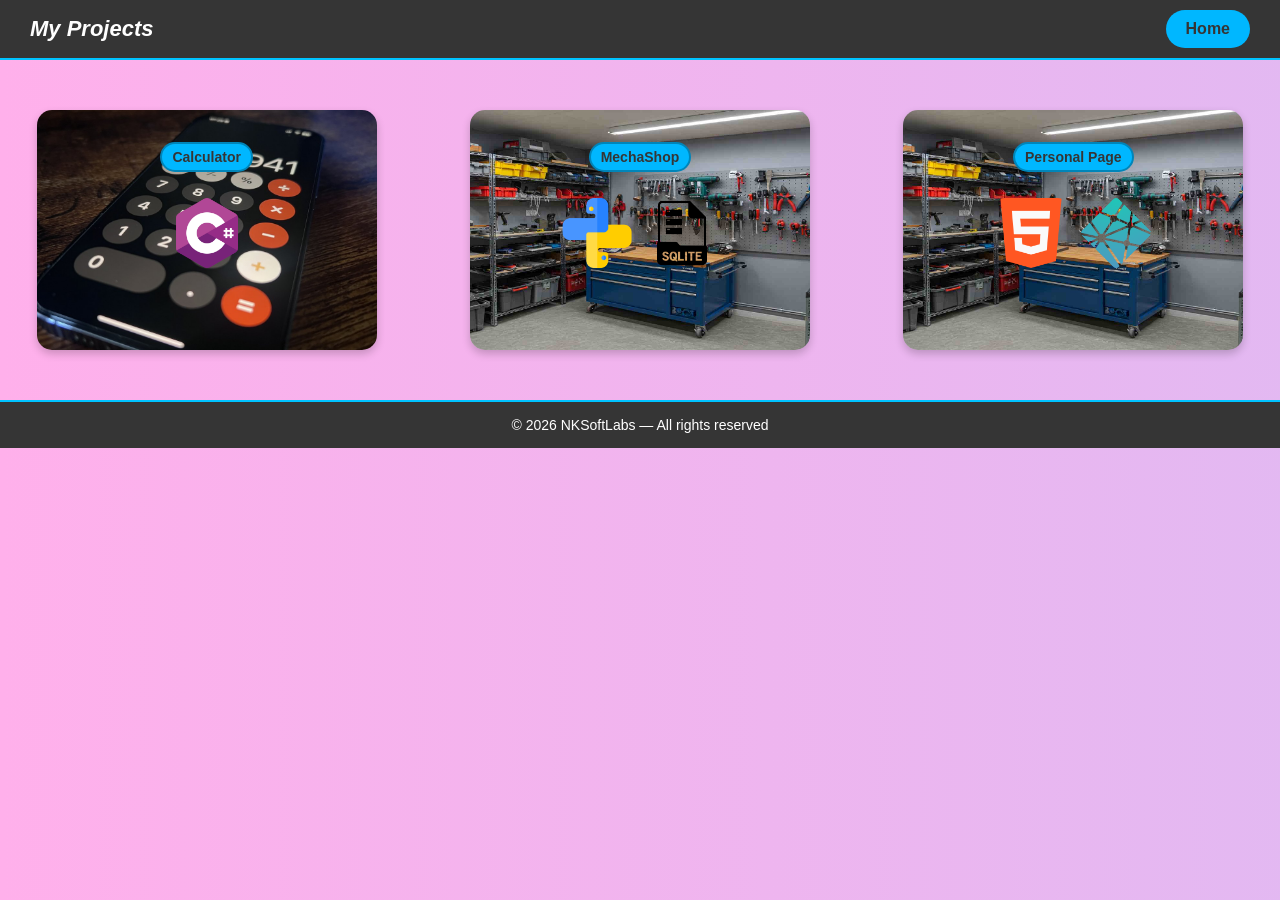
==== projects.html @ 2c43e109 "commit" ====
<!DOCTYPE html>
<html lang="en">
<head>
    <meta charset="UTF-8">
    <meta name="viewport" content="width=device-width, initial-scale=1.0">
    <title>Projects</title>
    <link rel="stylesheet" href="CSS/styles.css">
</head>
<body>
    <header>
    <div class="top-bar">
        <h1><em>My Projects</em></h1>
        <a href="index.html" class="btn-cv">Home</a>
    </div>
    </header>

    <div class="projects-container">
        
        <div class="box-project" style="background-image: url('IMG/calculator.jpg');">
            <a href="Calculator.html" class="box-link">
            <h2 class="blue">Calculator</h2>
            <div class="languages-box">
                <ul>
                <li><img src="IMG/csharp.png" alt="C#"></li>
                </ul>
            </div>
            </a>
        </div>

        <div class="box-project" style="background-image: url('IMG/tools.jpg');">
            <a href="Mechashop.html" class="box-link">
            <h2 class="blue">MechaShop</h2>
            <div class="languages-box">
                <ul>
                <li><img src="IMG/piton.png" alt="Python"></li>
                <li><img src="IMG/SQLite.png" alt="SQLite"></li>
                </ul>
            </div>
            </a>
        </div>

        <div class="box-project" style="background-image: url('IMG/tools.jpg');">
            <a href="ProfessionalProfile.html" class="box-link">
            <h2 class="blue">Personal Page</h2>
            <div class="languages-box">
                <ul>
                <li><img src="IMG/html.png" alt="HTML"></li>
                <li><img src="IMG/netlify.png" alt="Netlify"></li>
                </ul>
            </div>
            </a>
        </div>
    </div>


</body>
<footer>
        <p>&copy; 2026 NKSoftLabs — All rights reserved</p>
</footer>
</html>
---- CSS/styles.css ----
/* Background colors */
@keyframes gradientMove {
    0% { background-position: 0% 50%; }
    50% { background-position: 100% 50%; }
    100% { background-position: 0% 50%; }
}

body {
    background: linear-gradient(270deg, #ffffff, #abc9ff, #ffb0eb);
    background-size: 600% 600%;
    animation: gradientMove 15s ease infinite;
}


/* Style for H2s */
h2 {
    display: inline-block;
    padding: 5px 10px;
    border: 2px solid;
    border-radius: 25px;
    font-family: Arial, sans-serif;
    font-size: 14px;
}

/* Color Variants */
h2.yellow {
    border-color: #bdc014;
    background-color: #fff01e;
    color: #353535;
}

h2.blue {
    border-color: #0085b9;
    background-color: #00b7ff;
    color: #353535;
}

h2.green {
    border-color: #0aa012;
    background-color: #33d61d;
    color: #000000;
}

h2.purple {
    border-color: #8615b3;
    background-color: #9f51e7;
    color: #000000;
}

/* Header Banner */
header {
    background-color: #353535;
    padding: 10px 30px;
    color: #ffffff;
    border-bottom: 2px solid #00c3ff;
}

.top-bar {
    display: flex;
    justify-content: space-between;
    align-items: center;
}

.top-bar h1 {
    margin: 0;
    font-size: 22px;
    font-family: Arial, sans-serif;
}

/* btn-download-cv */
.btn-cv {
    background-color: #00b7ff;
    color: #353535;
    padding: 10px 20px;
    border-radius: 25px;
    text-decoration: none;
    font-weight: bold;
    transition: background-color 0.3s ease, transform 0.3s ease;
}

.btn-cv:hover {
    background-color: #00cc55;
    transform: scale(1.05);
}


/* main page styles */
body {
    font-family: Arial, sans-serif;
    margin: 0;
    padding: 0;
    background-color: rgb(255, 255, 255);
    color: rgb(0, 0, 0);
}

@keyframes blink {
    0%, 100% { opacity: 1; box-shadow: 0 0 6px #00ff66, 0 0 12px #00ff66; }
    50%       { opacity: 0.25; box-shadow: none; }
}

nav {
    display: flex;
    justify-content: center;
    margin: 20px;
}

.menu {
    list-style: none;
    margin: 0;
    padding: 8px 16px;
    display: flex;
    align-items: center;
    gap: 8px;
    background-color: #353535;
    border-radius: 70px;
}

.menu li { margin: 0; }

.name-item {
    display: flex;
    align-items: center;
    gap: 8px;
    padding: 6px 12px;
    color: #ffffff;
    font-family: Arial, sans-serif;
    font-size: 15px;
    font-weight: bold;
}

.led {
    width: 9px;
    height: 9px;
    border-radius: 50%;
    background-color: #00ff66;
    box-shadow: 0 0 6px #00ff66, 0 0 12px #00ff66;
    animation: blink 1.1s ease-in-out infinite;
    flex-shrink: 0;
}

.divider {
    width: 1px;
    height: 22px;
    background-color: rgba(255, 255, 255, 0.15);
    margin: 0 4px;
}

/* btn-images */
.btn-img {
    width: 40px;
    height: 40px;
    border-radius: 50%;
    overflow: hidden;
    display: flex;
    align-items: center;
    justify-content: center;
    background-color: transparent;
}

.btn-img img {
    width: 100%;
    height: 100%;
    object-fit: cover;
    border-radius: 50%;
    display: block;
}

.btn-img:hover img {
    transform: scale(1.1);
    transition: transform 0.2s;
}

section {
    padding: 50px;
    text-align: center;
}

/* boxes-style */

.box {
    background-color: #f0f8ff;
    border-radius: 15px;
    padding: 20px;
    width: 400px;
    margin: 50px auto;
    box-shadow: 0 4px 8px rgba(0,0,0,0.2);
    transition: transform 0.3s ease, box-shadow 0.3s ease;
}

.box:hover {
    transform: scale(1.05);
    box-shadow: 0 8px 16px rgba(0,0,0,0.3);
}

.lanjuages-box ul {
    list-style: none;
    padding: 0;
    margin: 15=px 0 0 0;
    display: flex;
    justify-content: center;
    gap: 15px;
}

.lanjuages-box ul li {
    margin-bottom: 10px;
    text-align: center;
}

.lanjuages-box img {
    width: 40px;
    height: 40px;
    object-fit: contain;
    transition: transform 0.3s ease;
    cursor: pointer;
    border-radius: 45px;
}

.lanjuages-box img:hover {
    transform: scale(1.3);
}

/* Footer */
footer {
    background-color: #353535;
    color: #ffffff;
    text-align: center;
    padding: 15px 0;
    font-family: Arial, sans-serif;
    font-size: 14px;
    border-top: 2px solid #00c3ff;
}

footer p {
    margin: 0;
}

/* Proyects boxes */

.projects-container {
    display: flex;
    justify-content: center;
    gap: 20px;
    flex-wrap: wrap;
}

.box-project {
    border-radius: 15px;
    padding: 20px;
    width: 300px;
    height: 200px; /* altura fija para mostrar bien el fondo */
    box-shadow: 0 4px 8px rgba(0,0,0,0.2);
    transition: transform 0.3s ease, box-shadow 0.3s ease;
    text-align: center;
    color: #000000;
    background-size: cover;       /* que la imagen cubra toda la caja */
    background-position: center;  /* centrada */
    position: relative;
    margin: 50px auto;
}

.box-link {
    display: block;
    text-decoration: none;
    color: inherit;
}

.box-project:hover {
    transform: scale(1.05);
    box-shadow: 0 8px 16px rgba(0,0,0,0.3);
}

/* Lenguajes */
.languages-box ul {
    list-style: none;
    padding: 0;
    margin: 15px 0 0 0;
    display: flex;
    justify-content: center;
    gap: 15px;
}

.languages-box img {
    width: 70px;
    height: 70px;
    object-fit: contain;
    transition: opacity 0.3s ease, transform 0.3s ease;
    cursor: pointer;
    border-radius: 8px;
}

/* Ocultar imágenes al pasar el cursor por la caja */
.box-project:hover .languages-box img {
    opacity: 0;
    transform: scale(0.8);
}

/* Títulos dentro de las cajas */
.box-project h2 {
    transition: opacity 0.3s ease; /* transición suave */
}

/* Al pasar el cursor por la caja, el título se desvanece */
.box-project:hover h2 {
    opacity: 0;
}
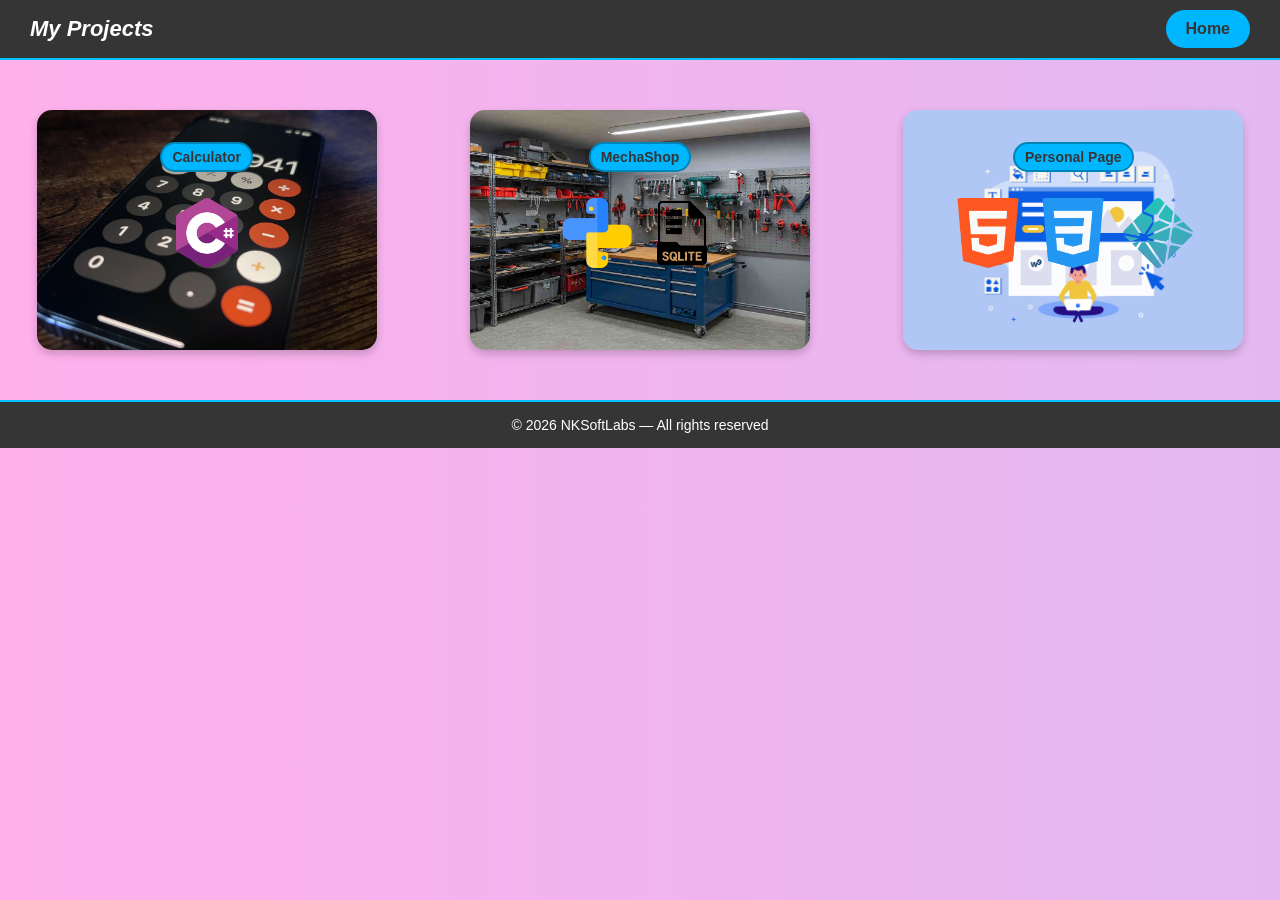
==== commit 5ee04676: "commit" ====
--- a/projects.html
+++ b/projects.html
@@ -39,12 +39,13 @@
             </a>
         </div>
 
-        <div class="box-project" style="background-image: url('IMG/tools.jpg');">
+        <div class="box-project" style="background-image: url('IMG/profile.png');">
             <a href="ProfessionalProfile.html" class="box-link">
             <h2 class="blue">Personal Page</h2>
             <div class="languages-box">
                 <ul>
                 <li><img src="IMG/html.png" alt="HTML"></li>
+                <li><img src="IMG/css.png" alt="CSS"></li>
                 <li><img src="IMG/netlify.png" alt="Netlify"></li>
                 </ul>
             </div>
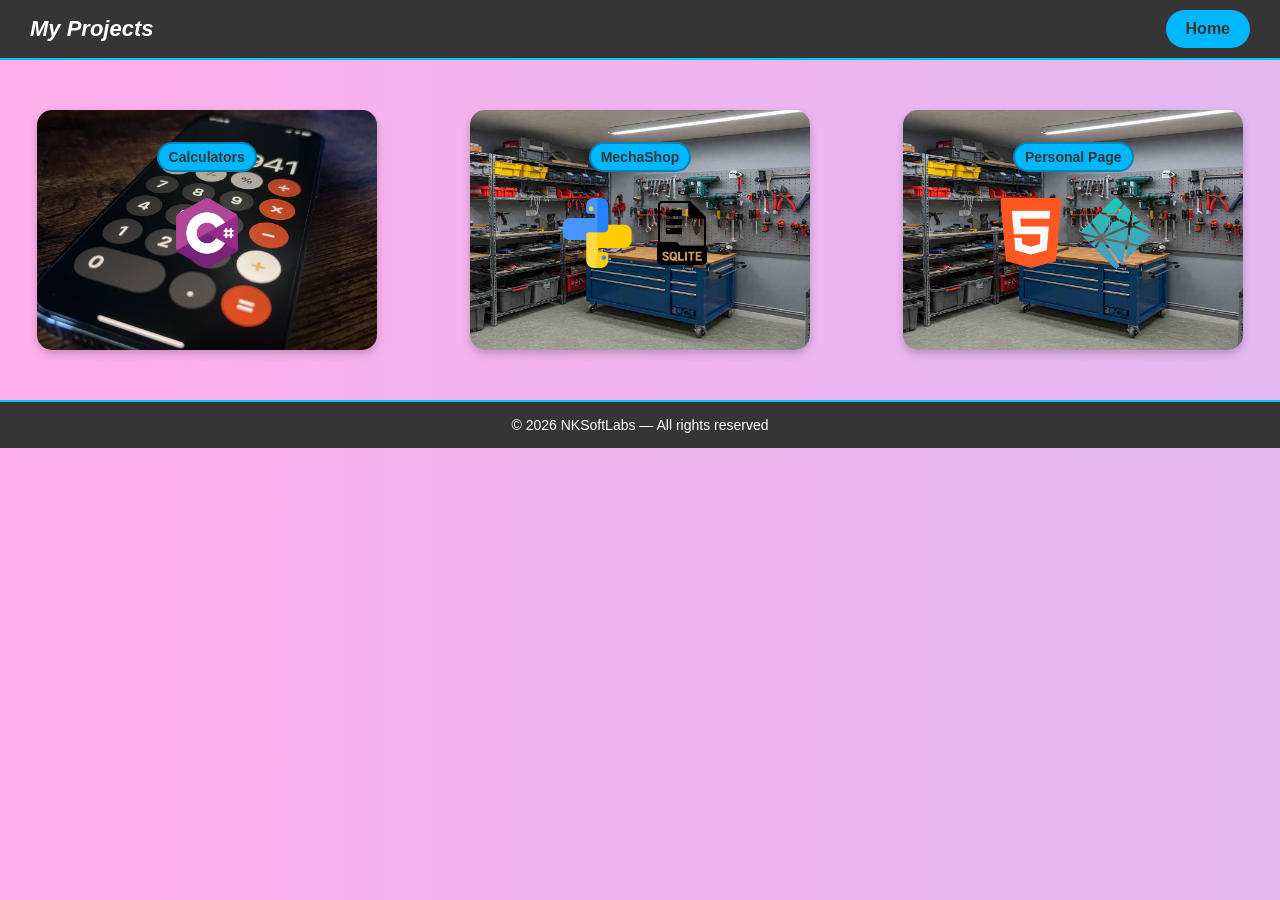
==== commit 22e8e1ed: "commit" ====
--- a/projects.html
+++ b/projects.html
@@ -18,7 +18,7 @@
         
         <div class="box-project" style="background-image: url('IMG/calculator.jpg');">
             <a href="Calculator.html" class="box-link">
-            <h2 class="blue">Calculator</h2>
+            <h2 class="blue">Calculators</h2>
             <div class="languages-box">
                 <ul>
                 <li><img src="IMG/csharp.png" alt="C#"></li>
@@ -39,13 +39,12 @@
             </a>
         </div>
 
-        <div class="box-project" style="background-image: url('IMG/profile.png');">
+        <div class="box-project" style="background-image: url('IMG/tools.jpg');">
             <a href="ProfessionalProfile.html" class="box-link">
             <h2 class="blue">Personal Page</h2>
             <div class="languages-box">
                 <ul>
                 <li><img src="IMG/html.png" alt="HTML"></li>
-                <li><img src="IMG/css.png" alt="CSS"></li>
                 <li><img src="IMG/netlify.png" alt="Netlify"></li>
                 </ul>
             </div>
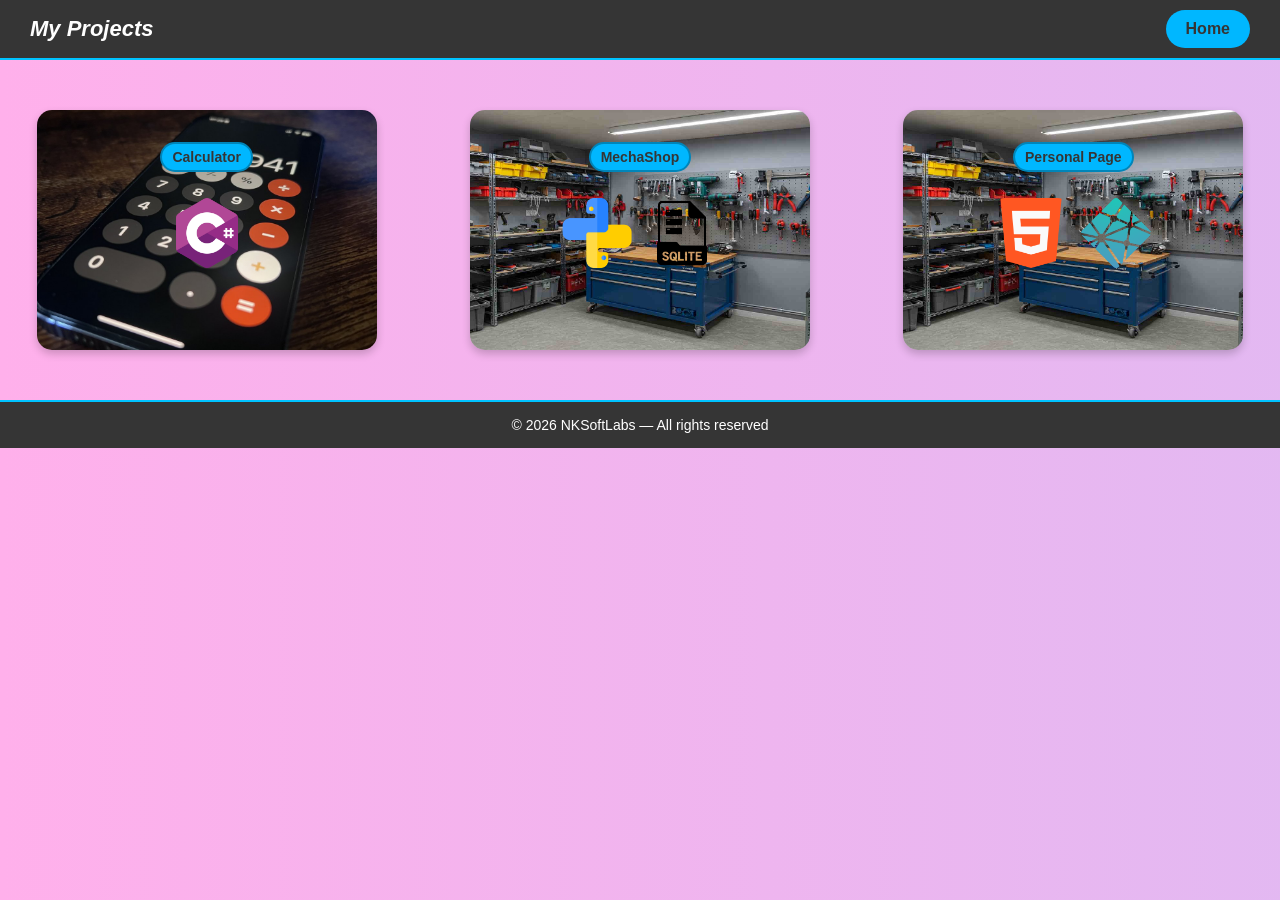
==== commit d6754479: "commit" ====
--- a/projects.html
+++ b/projects.html
@@ -18,7 +18,7 @@
         
         <div class="box-project" style="background-image: url('IMG/calculator.jpg');">
             <a href="Calculator.html" class="box-link">
-            <h2 class="blue">Calculators</h2>
+            <h2 class="blue">Calculator</h2>
             <div class="languages-box">
                 <ul>
                 <li><img src="IMG/csharp.png" alt="C#"></li>
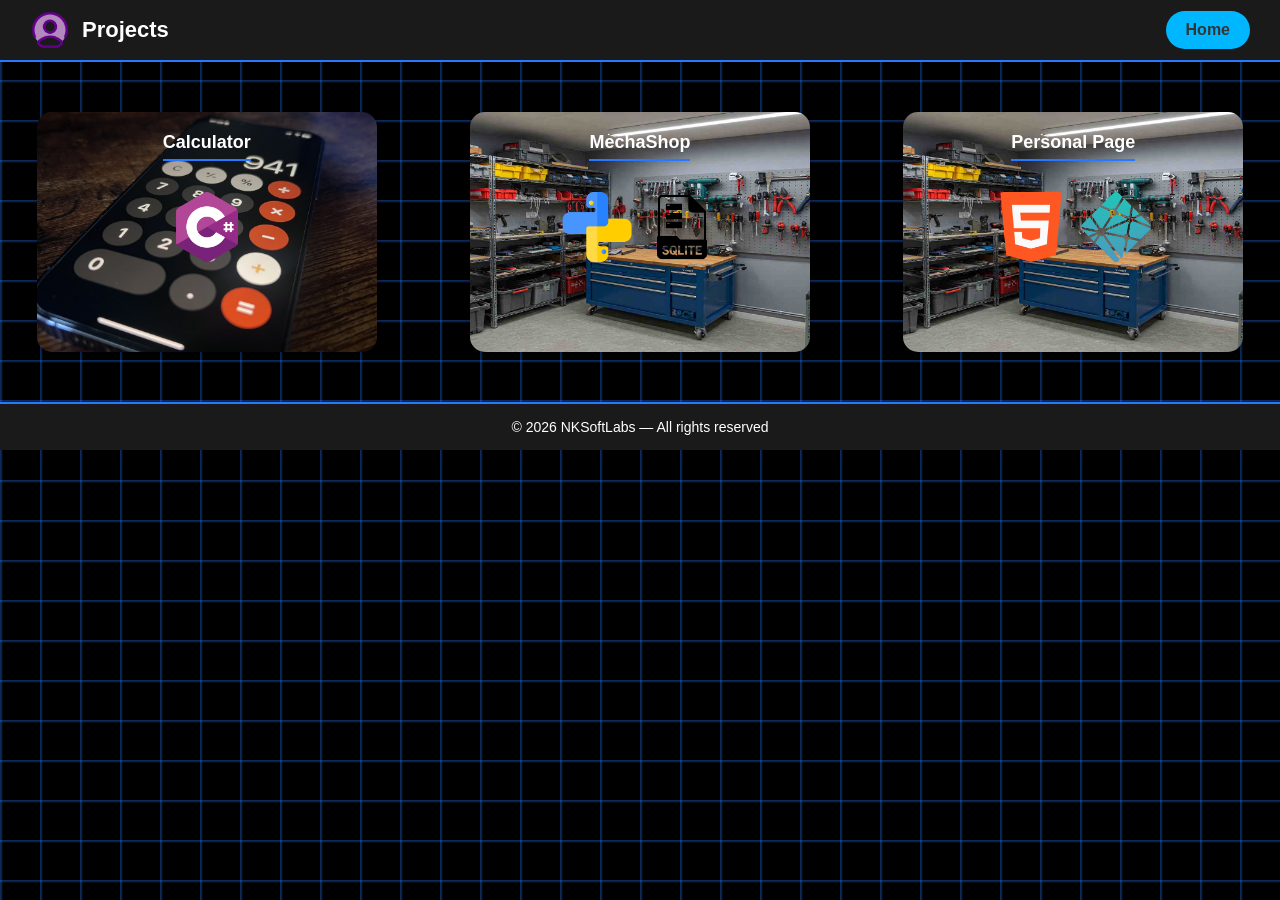
==== commit 64b96a71: "commit" ====
--- a/projects.html
+++ b/projects.html
@@ -9,7 +9,10 @@
 <body>
     <header>
     <div class="top-bar">
-        <h1><em>My Projects</em></h1>
+        <div class="top-bar-left">
+            <img src="IMG/user.png" class="header-photo" alt="photo">
+            <h1>Projects</h1>
+        </div>
         <a href="index.html" class="btn-cv">Home</a>
     </div>
     </header>
@@ -18,7 +21,7 @@
         
         <div class="box-project" style="background-image: url('IMG/calculator.jpg');">
             <a href="Calculator.html" class="box-link">
-            <h2 class="blue">Calculator</h2>
+            <h2 class="subtle">Calculator</h2>
             <div class="languages-box">
                 <ul>
                 <li><img src="IMG/csharp.png" alt="C#"></li>
@@ -29,7 +32,7 @@
 
         <div class="box-project" style="background-image: url('IMG/tools.jpg');">
             <a href="Mechashop.html" class="box-link">
-            <h2 class="blue">MechaShop</h2>
+            <h2 class="subtle">MechaShop</h2>
             <div class="languages-box">
                 <ul>
                 <li><img src="IMG/piton.png" alt="Python"></li>
@@ -41,7 +44,7 @@
 
         <div class="box-project" style="background-image: url('IMG/tools.jpg');">
             <a href="ProfessionalProfile.html" class="box-link">
-            <h2 class="blue">Personal Page</h2>
+            <h2 class="subtle">Personal Page</h2>
             <div class="languages-box">
                 <ul>
                 <li><img src="IMG/html.png" alt="HTML"></li>
--- a/CSS/styles.css
+++ b/CSS/styles.css
@@ -1,58 +1,51 @@
+/* main page styles */
+
 /* Background colors */
-@keyframes gradientMove {
-    0% { background-position: 0% 50%; }
-    50% { background-position: 100% 50%; }
-    100% { background-position: 0% 50%; }
-}
 
 body {
-    background: linear-gradient(270deg, #ffffff, #abc9ff, #ffb0eb);
-    background-size: 600% 600%;
-    animation: gradientMove 15s ease infinite;
-}
-
+  background-color: #000000;
+  background-image:
+    linear-gradient(rgba(41,121,255,0.35) 1px, transparent 3px),
+    linear-gradient(90deg, rgba(41,121,255,0.35) 1px, transparent 3px);
+  background-size: 40px 40px;
+  font-family: Arial, sans-serif;
+  margin: 0;
+  padding: 0;
+  color: #ffffff;
+}
 
 /* Style for H2s */
-h2 {
-    display: inline-block;
-    padding: 5px 10px;
-    border: 2px solid;
-    border-radius: 25px;
-    font-family: Arial, sans-serif;
-    font-size: 14px;
-}
 
 /* Color Variants */
-h2.yellow {
-    border-color: #bdc014;
-    background-color: #fff01e;
-    color: #353535;
-}
-
-h2.blue {
-    border-color: #0085b9;
-    background-color: #00b7ff;
-    color: #353535;
-}
-
-h2.green {
-    border-color: #0aa012;
-    background-color: #33d61d;
-    color: #000000;
-}
-
-h2.purple {
-    border-color: #8615b3;
-    background-color: #9f51e7;
-    color: #000000;
+h2.subtle {
+  display: inline-block;
+  font-family: Arial, sans-serif;
+  font-size: 18px;
+  font-weight: 700;
+  color: #ffffff;
+  padding-bottom: 6px;
+  border-bottom: 2px solid #2979ff;
+  margin: 0 0 1rem 0;
+}
+
+h2.side {
+  display: inline-block;
+  font-family: Arial, sans-serif;
+  font-size: 18px;
+  font-weight: 600;
+  color: #ffffff;
+  border-left: 3px solid #2979ff;
+  padding: 4px 0 4px 14px;
+  letter-spacing: 0.03em;
+  margin: 0 0 1rem 0;
 }
 
 /* Header Banner */
 header {
-    background-color: #353535;
+    background-color: #1a1a1a;
     padding: 10px 30px;
     color: #ffffff;
-    border-bottom: 2px solid #00c3ff;
+    border-bottom: 2px solid #2979ff;
 }
 
 .top-bar {
@@ -65,6 +58,20 @@
     margin: 0;
     font-size: 22px;
     font-family: Arial, sans-serif;
+}
+
+/* Profile photo */
+.top-bar-left {
+  display: flex;
+  align-items: center;
+  gap: 12px;
+}
+
+.header-photo {
+  width: 40px;
+  height: 40px;
+  border-radius: 50%;
+  object-fit: cover;
 }
 
 /* btn-download-cv */
@@ -83,16 +90,7 @@
     transform: scale(1.05);
 }
 
-
-/* main page styles */
-body {
-    font-family: Arial, sans-serif;
-    margin: 0;
-    padding: 0;
-    background-color: rgb(255, 255, 255);
-    color: rgb(0, 0, 0);
-}
-
+/* Navegation menu */
 @keyframes blink {
     0%, 100% { opacity: 1; box-shadow: 0 0 6px #00ff66, 0 0 12px #00ff66; }
     50%       { opacity: 0.25; box-shadow: none; }
@@ -111,7 +109,7 @@
     display: flex;
     align-items: center;
     gap: 8px;
-    background-color: #353535;
+    background-color: #1a1a1a;
     border-radius: 70px;
 }
 
@@ -145,7 +143,7 @@
     margin: 0 4px;
 }
 
-/* btn-images */
+/* menu btn-images */
 .btn-img {
     width: 40px;
     height: 40px;
@@ -178,7 +176,7 @@
 /* boxes-style */
 
 .box {
-    background-color: #f0f8ff;
+    background-color: #1a1a1a;
     border-radius: 15px;
     padding: 20px;
     width: 400px;
@@ -221,13 +219,13 @@
 
 /* Footer */
 footer {
-    background-color: #353535;
+    background-color: #1a1a1a;
     color: #ffffff;
     text-align: center;
     padding: 15px 0;
     font-family: Arial, sans-serif;
     font-size: 14px;
-    border-top: 2px solid #00c3ff;
+    border-top: 2px solid #2979ff;
 }
 
 footer p {
@@ -288,18 +286,16 @@
     border-radius: 8px;
 }
 
-/* Ocultar imágenes al pasar el cursor por la caja */
 .box-project:hover .languages-box img {
     opacity: 0;
     transform: scale(0.8);
 }
 
-/* Títulos dentro de las cajas */
+/* Projects titles */
 .box-project h2 {
     transition: opacity 0.3s ease; /* transición suave */
 }
 
-/* Al pasar el cursor por la caja, el título se desvanece */
 .box-project:hover h2 {
     opacity: 0;
 }
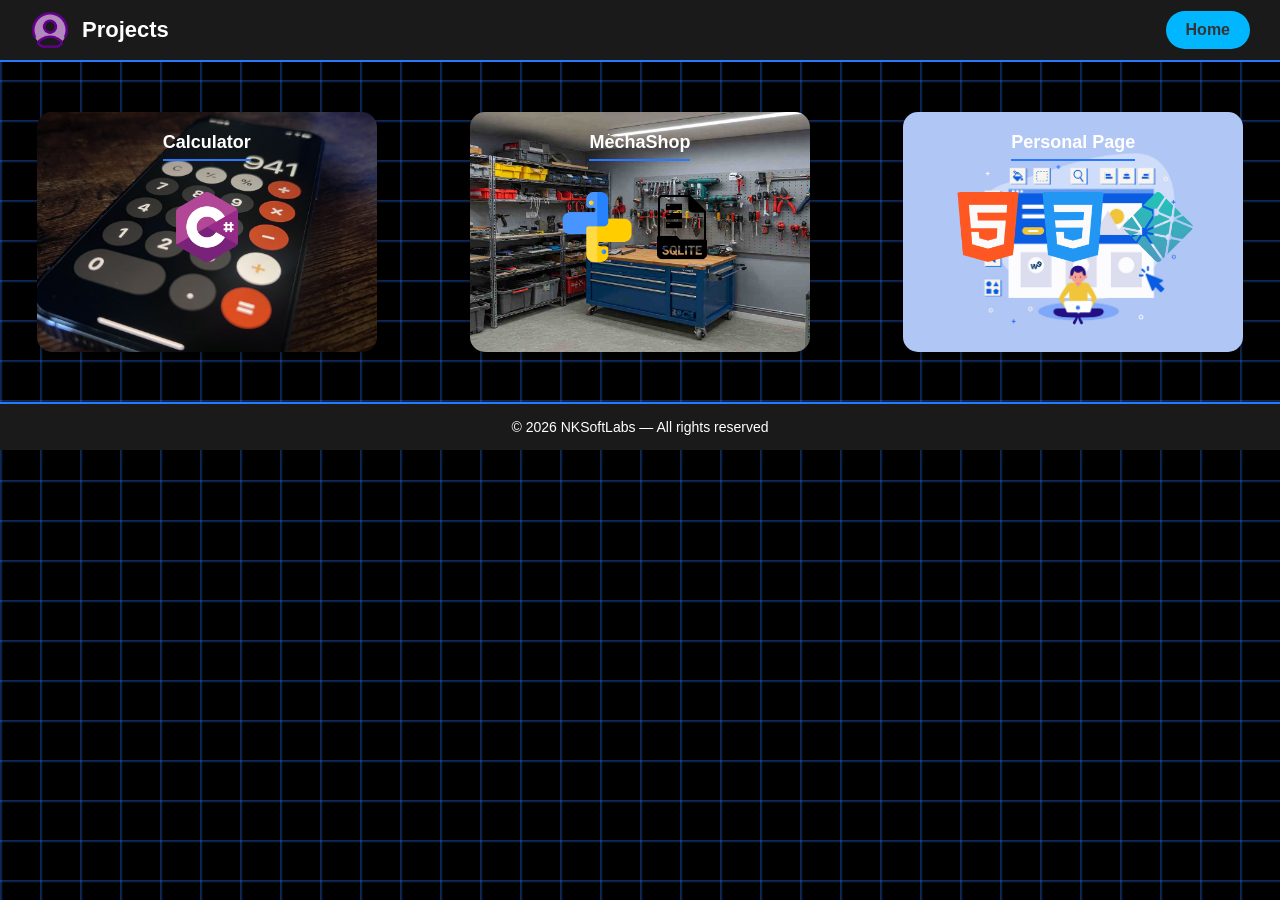
==== commit c8837742: "Merge pull request #1 from NKSoftLabs/development New appareance" ====
--- a/projects.html
+++ b/projects.html
@@ -42,12 +42,13 @@
             </a>
         </div>
 
-        <div class="box-project" style="background-image: url('IMG/tools.jpg');">
+        <div class="box-project" style="background-image: url('IMG/profile.png');">
             <a href="ProfessionalProfile.html" class="box-link">
             <h2 class="subtle">Personal Page</h2>
             <div class="languages-box">
                 <ul>
                 <li><img src="IMG/html.png" alt="HTML"></li>
+                <li><img src="IMG/css.png" alt="CSS"></li>
                 <li><img src="IMG/netlify.png" alt="Netlify"></li>
                 </ul>
             </div>
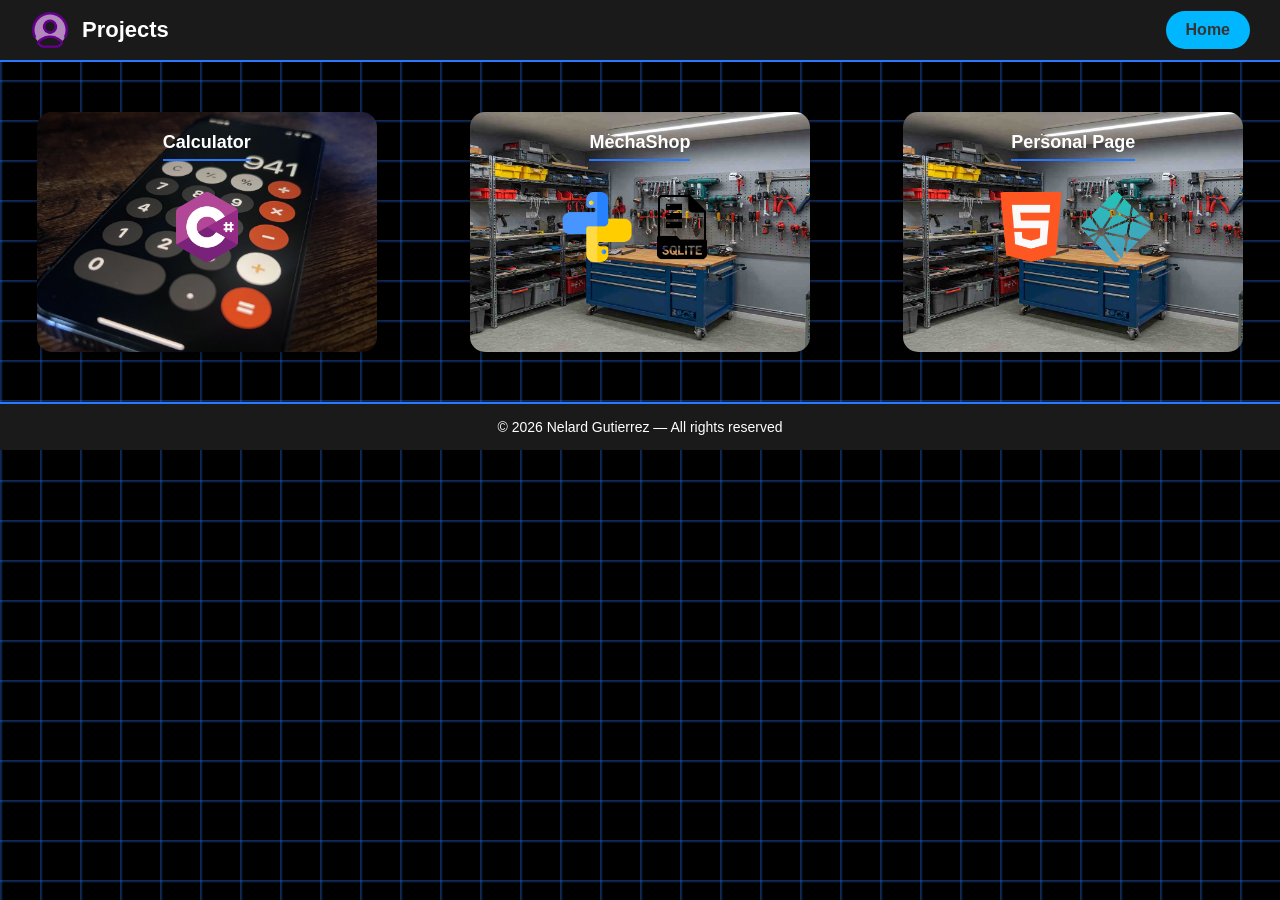
==== commit 52f399e1: "Change author name" ====
--- a/projects.html
+++ b/projects.html
@@ -42,13 +42,12 @@
             </a>
         </div>
 
-        <div class="box-project" style="background-image: url('IMG/profile.png');">
+        <div class="box-project" style="background-image: url('IMG/tools.jpg');">
             <a href="ProfessionalProfile.html" class="box-link">
             <h2 class="subtle">Personal Page</h2>
             <div class="languages-box">
                 <ul>
                 <li><img src="IMG/html.png" alt="HTML"></li>
-                <li><img src="IMG/css.png" alt="CSS"></li>
                 <li><img src="IMG/netlify.png" alt="Netlify"></li>
                 </ul>
             </div>
@@ -59,6 +58,6 @@
 
 </body>
 <footer>
-        <p>&copy; 2026 NKSoftLabs — All rights reserved</p>
+        <p>&copy; 2026 Nelard Gutierrez — All rights reserved</p>
 </footer>
 </html>
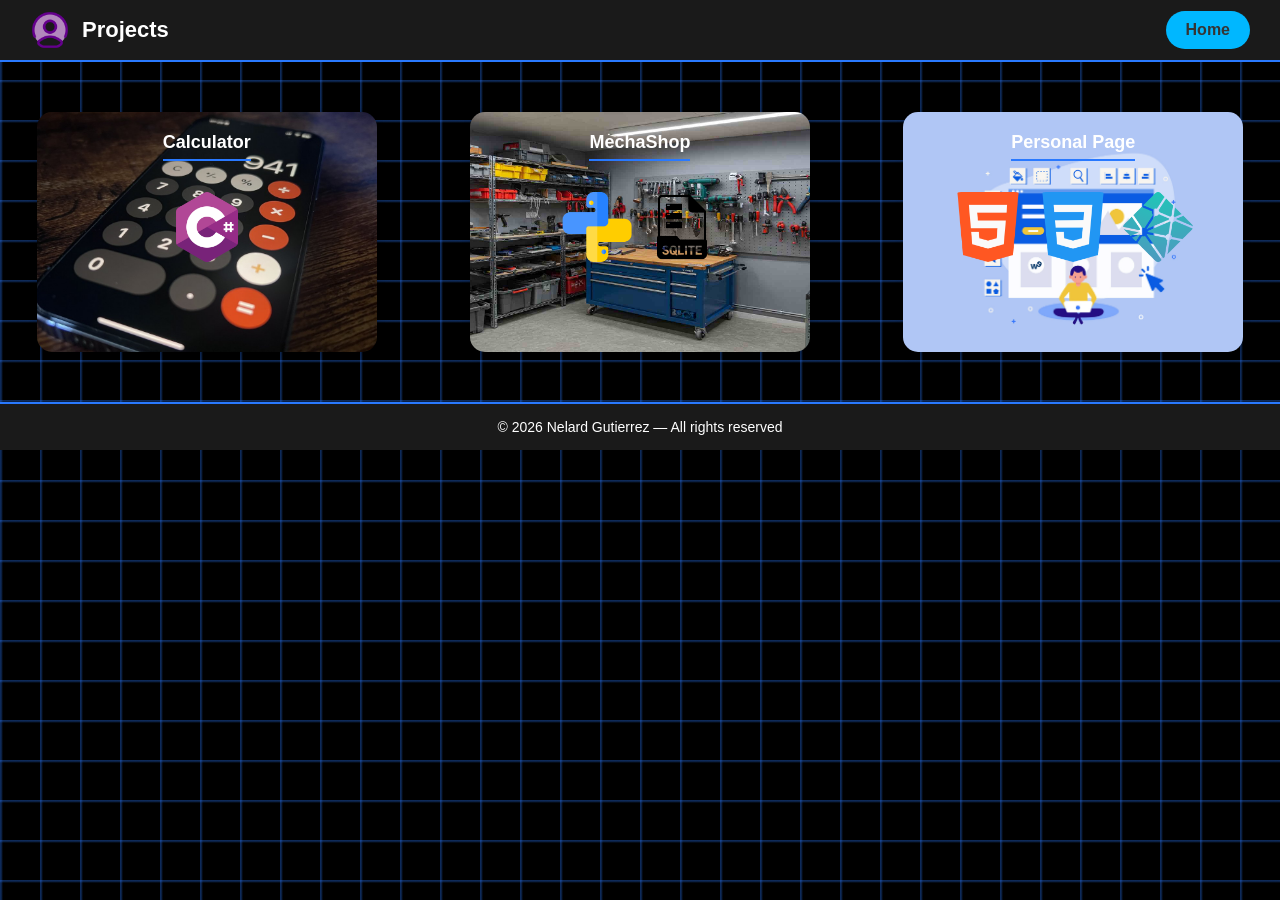
==== commit b966fe33: "Merge branch 'development'" ====
--- a/projects.html
+++ b/projects.html
@@ -42,12 +42,13 @@
             </a>
         </div>
 
-        <div class="box-project" style="background-image: url('IMG/tools.jpg');">
+        <div class="box-project" style="background-image: url('IMG/profile.png');">
             <a href="ProfessionalProfile.html" class="box-link">
             <h2 class="subtle">Personal Page</h2>
             <div class="languages-box">
                 <ul>
                 <li><img src="IMG/html.png" alt="HTML"></li>
+                <li><img src="IMG/css.png" alt="CSS"></li>
                 <li><img src="IMG/netlify.png" alt="Netlify"></li>
                 </ul>
             </div>
